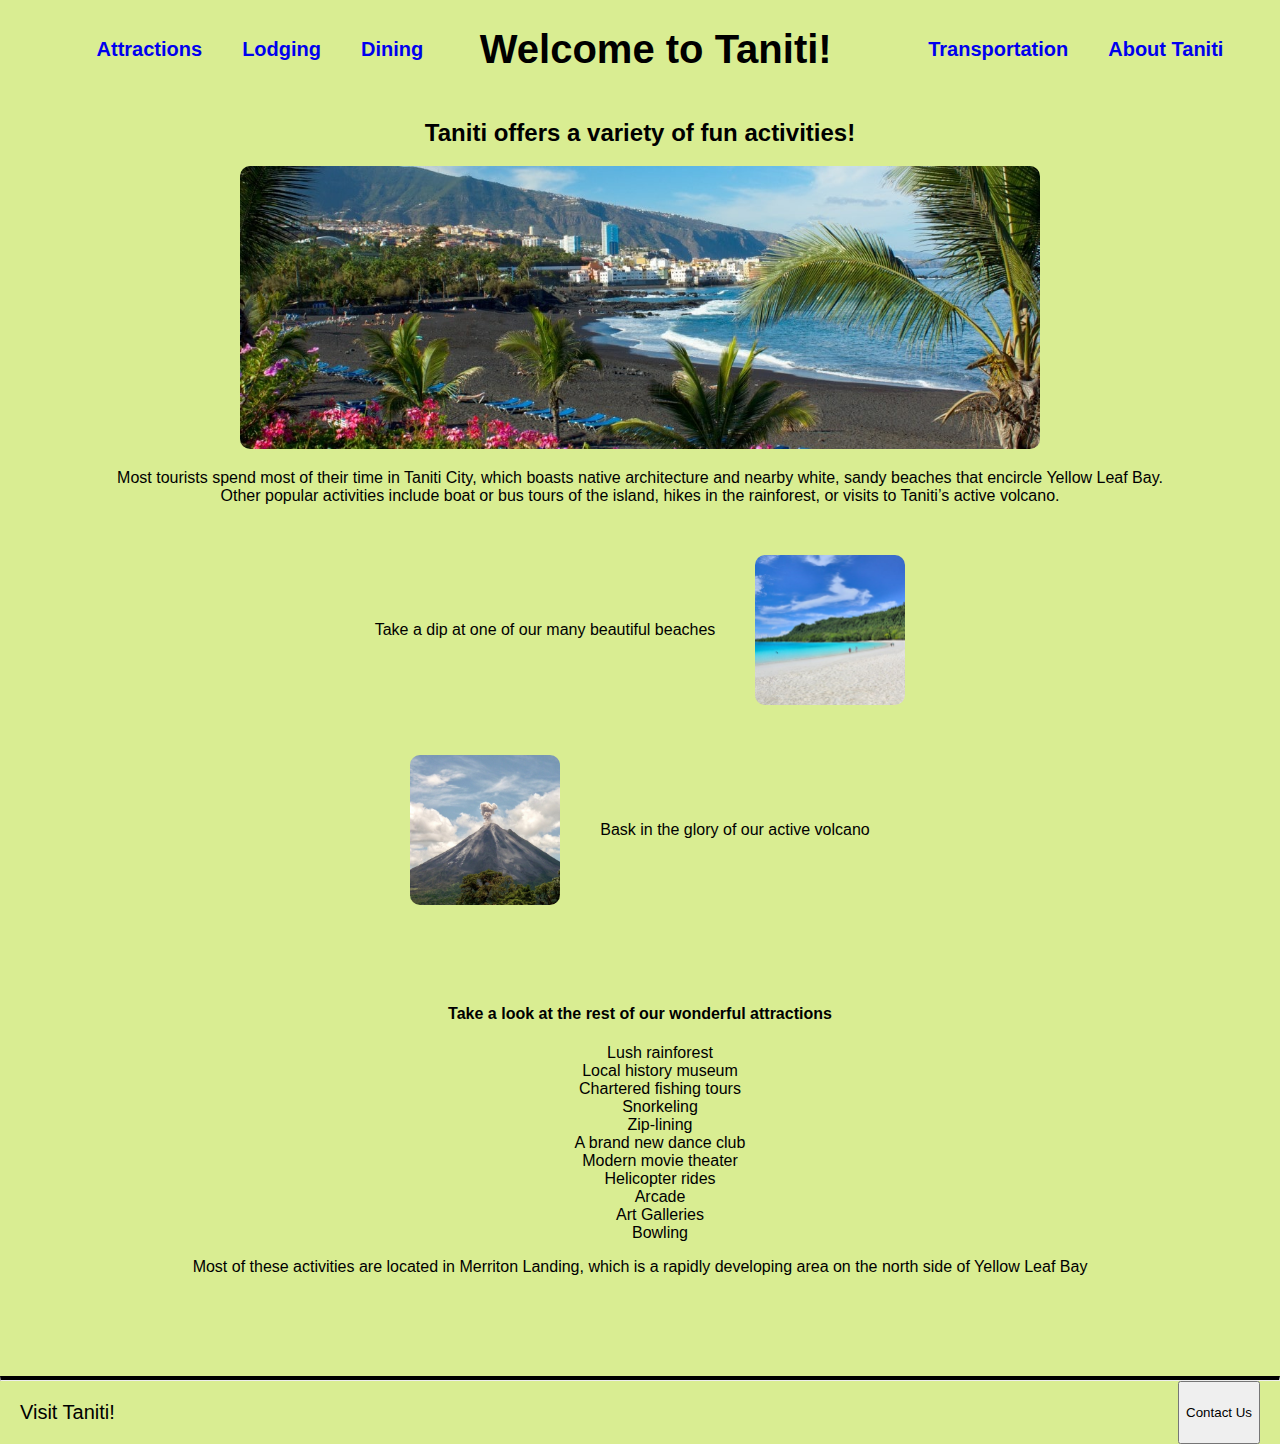
==== attractions.html @ c2ffc1ad "Initial commit" ====
<!DOCTYPE html>
<html lang="en">
    <head>
        <meta charset="UTF-8">
        <title>Attractions</title>
        <link rel="stylesheet" href="styles.css">
    </head>
    <body>
        <header>
            <nav>
                <ul class="nav">
                    <li><a href="attractions.html">Attractions</a></li>
                    <li><a href="lodging.html">Lodging</a></li>
                    <li><a href="dining.html">Dining</a></li>
                </ul>
            </nav>
            <h1><a href="index.html">Welcome to Taniti!</a></h1>
            <nav>
                <ul class="nav">
                    <li><a href="transportation.html">Transportation</a></li>
                    <li><a href="about.html">About Taniti</a></li>
                </ul>
            </nav>
        </header>
        <main>
            <h2>Taniti offers a variety of fun activities!</h2>
            <img id="beach-img" src="images/beach-img-2.jpg" alt="Sandy oceanside beach">
        </main>
        <section class="attractions">
            <div class="attraction-head">
                <p>Most tourists spend most of their time in Taniti City, which boasts native architecture and nearby white, sandy beaches that encircle Yellow Leaf Bay.<br> Other popular activities include boat or bus tours of the island, hikes in the rainforest, or visits to Taniti’s active volcano.</p>
            </div>
            <div class="attraction-container">
                <p>Take a dip at one of our many beautiful beaches</p>
                <img class="attraction-img" id="beach-img3" src="images/beach.jpg" alt="An oceanside beach with rainforest in the background">
            </div>
            <div class="attraction-container">
                <img class="attraction-img" id="volcano-img1" src="images/volcano.jpg" alt="A small plume of smoke erupting from a volcano">
                <p>Bask in the glory of our active volcano</p>
            </div>
            <div class="attraction-list">
                <h4>Take a look at the rest of our wonderful attractions</h4>
                <ul>
                    <li>Lush rainforest</li>
                    <li>Local history museum</li>
                    <li>Chartered fishing tours</li>
                    <li>Snorkeling</li>
                    <li>Zip-lining</li>
                    <li>A brand new dance club</li>
                    <li>Modern movie theater</li>
                    <li>Helicopter rides</li>
                    <li>Arcade</li>
                    <li>Art Galleries</li>
                    <li>Bowling</li>
                </ul>
                <p>Most of these activities are located in Merriton Landing, which is a rapidly developing area on the north side of Yellow Leaf Bay</p>
            </div>
        </section>
        <hr class="solid">
            <footer>
                <p id="footnote">Visit Taniti!</p>
                <button>Contact Us</button>
            </footer> 
    </body>
</html>
---- styles.css ----
/* Layout */
body {
    margin: 0;
    font-family:Verdana, Geneva, Tahoma, sans-serif;
    height: 100%;
    background-color: #d9ed92;
}

header {
    display: flex;
    justify-content: space-evenly;
    align-items: center;
}

main {
    text-align: center;
}

.attraction-head {
    text-align: center;
}

.attraction-container, .lodging-container, .dining-container, .transportation-container {
    margin-top: 50px;
    display: flex;
    justify-content: center;
    align-items: center;
    gap: 40px;
    
}

.attraction-list {
    text-align: center;
    margin: 100px 0;
}
hr.solid {
    border-top: 4px solid black;
    margin-bottom: 0;
}

footer {
    display: flex;
    justify-content: space-between;
    margin-top: auto;  
}

.lodging-note, .dining-note, .transportation-note {
    margin: 100px 0;
    text-align: center;
}

.faq {
    margin: 80px 0;
}

/* Typography */

h1 {
    font-size: 40px;
}

#footnote {
    font-size: 20px;
    margin-left: 20px;
}

button {
    margin-right: 20px;
}

.faq-list li {
    margin: 10px;
}

/* Images */
#volcano-img {
    margin-top: 20px;
    width: 700px;
}

#beach-img {
    width: 800px;
}

#hotel-img1 {
    width: 600px;
}
.attraction-img {
    width: 150px;
}

img {
    border-radius: 10px;
}

/* Links */

h1 a {
    text-decoration: none;
    color: black;
    
}

h1 a:hover {
    color: #EF5B5B;
}

ul {
    list-style-type: none;
}

.nav {
    display: flex;
    gap: 40px;
}

li a {
    text-decoration: none;
    font-size: 20px;
    font-weight: bold;
}

li a:hover {
    color: #EF5B5B;
}
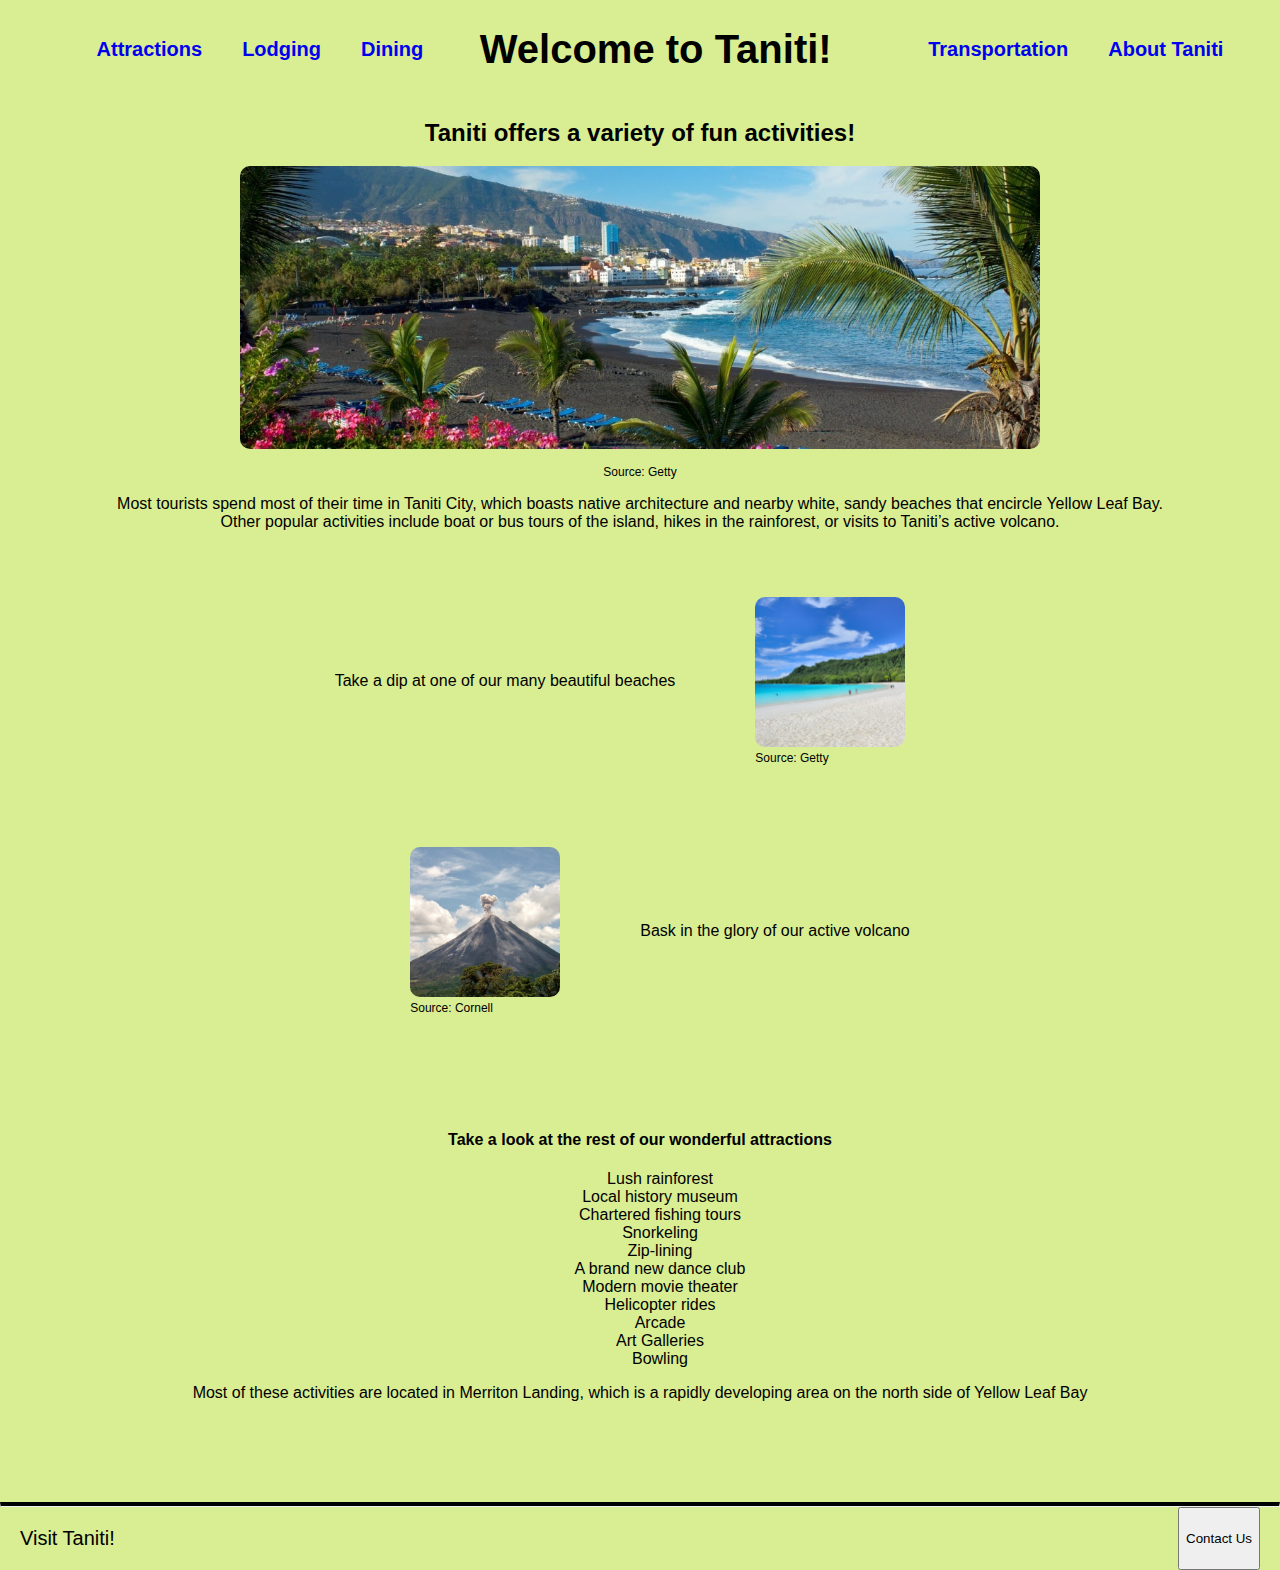
==== commit 5f15b488: "Cited image sources" ====
--- a/attractions.html
+++ b/attractions.html
@@ -25,6 +25,7 @@
         <main>
             <h2>Taniti offers a variety of fun activities!</h2>
             <img id="beach-img" src="images/beach-img-2.jpg" alt="Sandy oceanside beach">
+            <p class="caption-text">Source: Getty</p>
         </main>
         <section class="attractions">
             <div class="attraction-head">
@@ -32,10 +33,16 @@
             </div>
             <div class="attraction-container">
                 <p>Take a dip at one of our many beautiful beaches</p>
-                <img class="attraction-img" id="beach-img3" src="images/beach.jpg" alt="An oceanside beach with rainforest in the background">
+                <figure>
+                    <img class="attraction-img" id="beach-img3" src="images/beach.jpg" alt="An oceanside beach with rainforest in the background">
+                    <figcaption class="caption-text">Source: Getty</figcaption>
+                </figure> 
             </div>
             <div class="attraction-container">
-                <img class="attraction-img" id="volcano-img1" src="images/volcano.jpg" alt="A small plume of smoke erupting from a volcano">
+                <figure>
+                    <img class="attraction-img" id="volcano-img1" src="images/volcano.jpg" alt="A small plume of smoke erupting from a volcano">
+                    <figcaption class="caption-text">Source: Cornell</figcaption>
+                </figure>
                 <p>Bask in the glory of our active volcano</p>
             </div>
             <div class="attraction-list">
--- a/styles.css
+++ b/styles.css
@@ -72,6 +72,10 @@
     margin: 10px;
 }
 
+.caption-text {
+    font-size: 12px;
+}
+
 /* Images */
 #volcano-img {
     margin-top: 20px;
